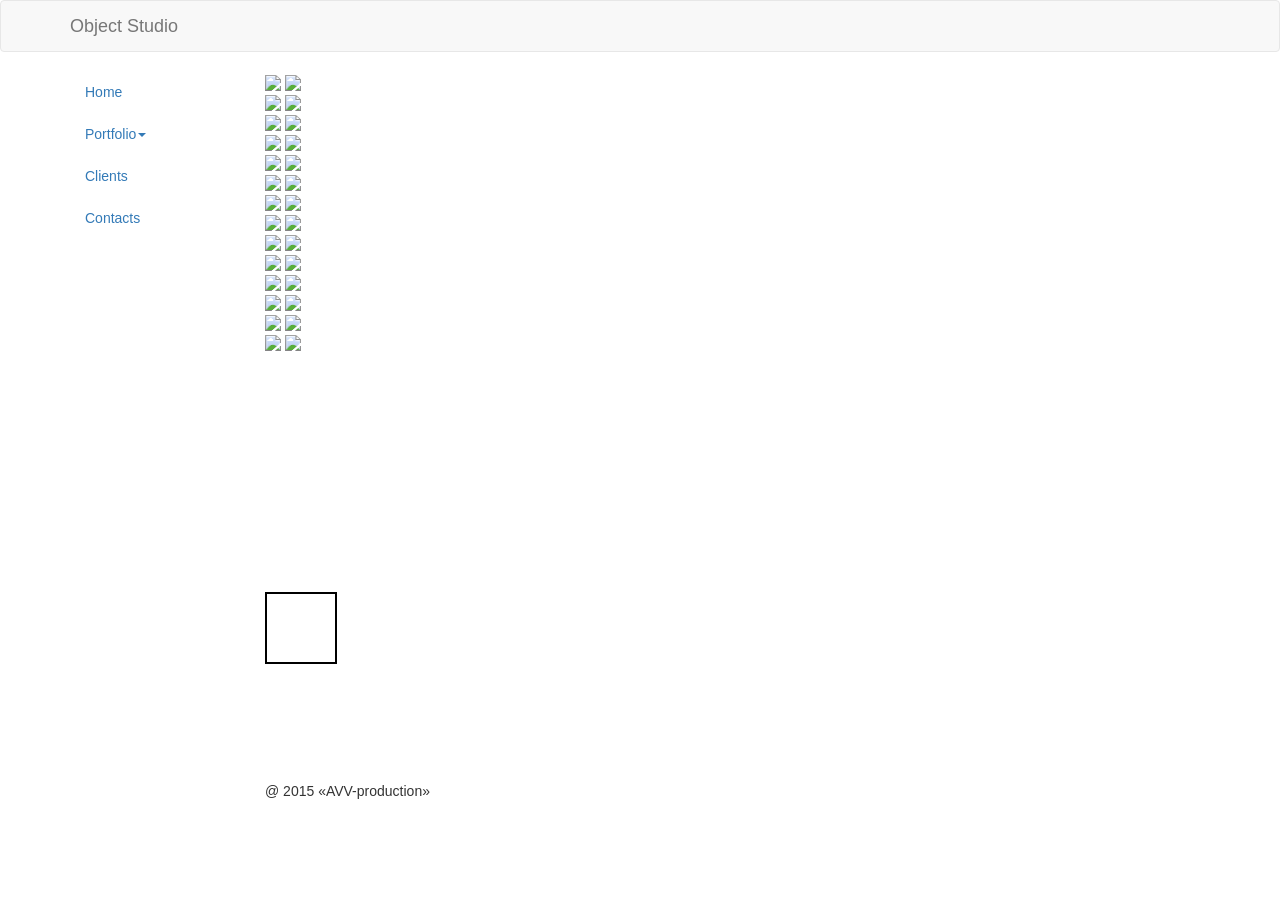
==== accessories.html @ 01c2abd2 "new site design" ====
<!DOCTYPE html>
<html lang="en">
<head>
  <title>Object Studio</title>
  <meta charset="utf-8">
  <meta name="viewport" content="width=device-width, initial-scale=1">
  <link rel="stylesheet" href="https://maxcdn.bootstrapcdn.com/bootstrap/3.3.5/css/bootstrap.min.css">
  <script src="https://ajax.googleapis.com/ajax/libs/jquery/1.11.3/jquery.min.js"></script>
  <script src="https://maxcdn.bootstrapcdn.com/bootstrap/3.3.5/js/bootstrap.min.js"></script>
</head>
<body>

<nav class="navbar navbar-default">
  <div class="container">
    <div class="navbar-header">
      <button type="button" class="navbar-toggle" data-toggle="collapse" data-target="#myNavbar">
        <span class="icon-bar"></span>
        <span class="icon-bar"></span>
        <span class="icon-bar"></span>
      </button>
      <a class="navbar-brand" href="main.html">Object Studio</a>
    </div>
    <div class="collapse" id="myNavbar">
      <ul class="nav navbar-nav navbar-right">
            <li><a href="main.html">Home</a></li>
            <li class="dropdown">
              <a class="active dropdown-toggle" data-toggle="dropdown" href="#">Portfolio<span class="caret"></span></a>
              <ul class="dropdown-menu">
                  <li><a href="model.html">Model</a></li>
                  <li><a href="jewelry.html">Jewelry</a></li>
                  <li><a href="shoes.html">Shoes</a></li>
                  <li><a href="mannequin.html">Mannequin</a></li>
                  <li class="active"><a href="accessories.html">Accessories</a></li>
                  <li><a href="still-life.html">Still Life</a></li>
                  <li><a href="food.html">Food</a></li>
              </ul>
            </li>
            <li><a href="clients.html">Clients</a></li>
            <li><a href="contacts.html">Contacts</a></li>
      </ul>
    </div>
  </div>
</nav>
  
<div class="container">
  <div class="row">
  <div class="hidden-xs col-sm-2">
    <ul class="nav nav-pills nav-stacked">
            <li><a href="main.html">Home</a></li>
            <li class="dropdown">
              <a class="active dropdown-toggle" data-toggle="dropdown" href="#">Portfolio<span class="caret"></span></a>
              <ul class="dropdown-menu">
                  <li><a href="model.html">Model</a></li>
                  <li><a href="jewelry.html">Jewelry</a></li>
                  <li><a href="shoes.html">Shoes</a></li>
                  <li><a href="mannequin.html">Mannequin</a></li>
                  <li class="active"><a href="accessories.html">Accessories</a></li>
                  <li><a href="still-life.html">Still Life</a></li>
                  <li><a href="food.html">Food</a></li>
              </ul>
            </li>
            <li><a href="clients.html">Clients</a></li>
            <li><a href="contacts.html">Contacts</a></li>
    </ul>
  </div>
  <div class="col-xs-12 col-sm-10">
    <div class="embed-responsive embed-responsive-4by3">
          <script type="text/javascript" src="https://rawgit.com/jssor/slider/master/js/jssor.slider.min.js"></script>
          <script type="text/javascript" src="gallery_init.js"></script>
          <link href="gallery_style.css" rel="stylesheet">

          <!-- Jssor Slider Begin -->
          <div id="slider1_container" class="slider-container">

              <!-- Loading Screen -->
              <div u="loading" style="position: absolute; top: 0px; left: 0px;">
                  <div style="filter: alpha(opacity=70); opacity:0.7; position: absolute; display: block;
                      background-color: #000000; top: 0px; left: 0px;width: 100%;height:100%;">
                  </div>
                  <div style="position: absolute; display: block; background: url(https://raw.githubusercontent.com/jssor/slider/master/img/loading.gif) no-repeat center center;
                      top: 0px; left: 0px;width: 100%;height:100%;">
                  </div>
              </div>

              <!-- Slides Container -->
              <div u="slides" class="slider-slides">
                <div>
                    <img u="image" src="http://static.wixstatic.com/media/1390a8_a556b1220a1c429185f88443b517aaaa.jpg_srz_432_577_75_22_0.5_1.2_75_jpg_srz"/>
                    <img u="thumb" src="http://static.wixstatic.com/media/1390a8_a556b1220a1c429185f88443b517aaaa.jpg_srz_50_50_75_22_0.5_1.2_75_jpg_srz"/>
                </div>
                <div>
                    <img u="image" src="http://static.wixstatic.com/media/1390a8_b841faf90c074d0cb1ff5baf0ec24183.jpg_srz_445_577_75_22_0.5_1.2_75_jpg_srz"/>
                    <img u="thumb" src="http://static.wixstatic.com/media/1390a8_b841faf90c074d0cb1ff5baf0ec24183.jpg_srz_50_50_75_22_0.5_1.2_75_jpg_srz"/>
                </div>
                <div>
                    <img u="image" src="http://static.wixstatic.com/media/1390a8_184d1015317c4669b807c66c8c43829c.jpg_srz_445_577_75_22_0.5_1.2_75_jpg_srz"/>
                    <img u="thumb" src="http://static.wixstatic.com/media/1390a8_184d1015317c4669b807c66c8c43829c.jpg_srz_50_50_75_22_0.5_1.2_75_jpg_srz"/>
                </div>
                <div>
                    <img u="image" src="http://static.wixstatic.com/media/1390a8_02e5f37964034e09a9f19cb3de46d224.jpg_srz_445_577_75_22_0.5_1.2_75_jpg_srz"/>
                    <img u="thumb" src="http://static.wixstatic.com/media/1390a8_02e5f37964034e09a9f19cb3de46d224.jpg_srz_50_50_75_22_0.5_1.2_75_jpg_srz"/>
                </div>
                <div>
                    <img u="image" src="http://static.wixstatic.com/media/1390a8_1890e7edc08d437a8df1ab2d720cca0d.jpg_srz_445_577_75_22_0.5_1.2_75_jpg_srz"/>
                    <img u="thumb" src="http://static.wixstatic.com/media/1390a8_1890e7edc08d437a8df1ab2d720cca0d.jpg_srz_50_50_75_22_0.5_1.2_75_jpg_srz"/>
                </div>
                <div>
                    <img u="image" src="http://static.wixstatic.com/media/1390a8_d29c3a67c9474f74a9256dcf90d7740e.jpg_srz_577_577_75_22_0.5_1.2_75_jpg_srz"/>
                    <img u="thumb" src="http://static.wixstatic.com/media/1390a8_d29c3a67c9474f74a9256dcf90d7740e.jpg_srz_50_50_75_22_0.5_1.2_75_jpg_srz"/>
                </div>
                <div>
                    <img u="image" src="http://static.wixstatic.com/media/1390a8_96f83d19e4ca402ea72577cacc54c776.jpg_srz_384_577_75_22_0.5_1.2_75_jpg_srz"/>
                    <img u="thumb" src="http://static.wixstatic.com/media/1390a8_96f83d19e4ca402ea72577cacc54c776.jpg_srz_50_50_75_22_0.5_1.2_75_jpg_srz"/>
                </div>
                <div>
                    <img u="image" src="http://static.wixstatic.com/media/1390a8_45a513ed26404b8fb2c548c01d004621.jpg_srz_821_547_75_22_0.5_1.2_75_jpg_srz"/>
                    <img u="thumb" src="http://static.wixstatic.com/media/1390a8_45a513ed26404b8fb2c548c01d004621.jpg_srz_50_50_75_22_0.5_1.2_75_jpg_srz"/>
                </div>
                <div>
                    <img u="image" src="http://static.wixstatic.com/media/1390a8_505c1ee220a7441189bf4429e3d7d5a1.jpg_srz_384_577_75_22_0.5_1.2_75_jpg_srz"/>
                    <img u="thumb" src="http://static.wixstatic.com/media/1390a8_505c1ee220a7441189bf4429e3d7d5a1.jpg_srz_50_50_75_22_0.5_1.2_75_jpg_srz"/>
                </div>
                <div>
                    <img u="image" src="http://static.wixstatic.com/media/1390a8_fd82ed5e5e5e4227b9b42d6490dc77d0.jpg_srz_821_547_75_22_0.5_1.2_75_jpg_srz"/>
                    <img u="thumb" src="http://static.wixstatic.com/media/1390a8_fd82ed5e5e5e4227b9b42d6490dc77d0.jpg_srz_50_50_75_22_0.5_1.2_75_jpg_srz"/>
                </div>
                <div>
                    <img u="image" src="http://static.wixstatic.com/media/1390a8_1fd70dd826c8428abd75f953a8430427.jpg_srz_384_577_75_22_0.5_1.2_75_jpg_srz"/>
                    <img u="thumb" src="http://static.wixstatic.com/media/1390a8_1fd70dd826c8428abd75f953a8430427.jpg_srz_50_50_75_22_0.5_1.2_75_jpg_srz"/>
                </div>
                <div>
                    <img u="image" src="http://static.wixstatic.com/media/1390a8_4794380577c147849e2999ae1cb4f26f.jpg_srz_384_577_75_22_0.5_1.2_75_jpg_srz"/>
                    <img u="thumb" src="http://static.wixstatic.com/media/1390a8_4794380577c147849e2999ae1cb4f26f.jpg_srz_50_50_75_22_0.5_1.2_75_jpg_srz"/>
                </div>
                <div>
                    <img u="image" src="http://static.wixstatic.com/media/1390a8_cbeeb93b78544071aa1e8128ec9e2c6e.jpg_srz_384_577_75_22_0.5_1.2_75_jpg_srz"/>
                    <img u="thumb" src="http://static.wixstatic.com/media/1390a8_cbeeb93b78544071aa1e8128ec9e2c6e.jpg_srz_50_50_75_22_0.5_1.2_75_jpg_srz"/>
                </div>
                <div>
                    <img u="image" src="http://static.wixstatic.com/media/1390a8_046c989da795493c805100db9c0d3fdd.jpg_srz_821_548_75_22_0.5_1.2_75_jpg_srz"/>
                    <img u="thumb" src="http://static.wixstatic.com/media/1390a8_046c989da795493c805100db9c0d3fdd.jpg_srz_50_50_75_22_0.5_1.2_75_jpg_srz"/>
                </div>
              </div>
              
              <!--#region Arrow Navigator Skin Begin -->
              <!-- Arrow Left -->
              <span u="arrowleft" class="jssora05l" style="left: 8px;">
              </span>
              <!-- Arrow Right -->
              <span u="arrowright" class="jssora05r" style="right: 8px">
              </span>
              <!--#endregion Arrow Navigator Skin End -->
              <!--#region Thumbnail Navigator Skin Begin -->
              <!-- thumbnail navigator container -->
              <div u="thumbnavigator" class="jssort01" style="left: 0px; bottom: 0px;">
                  <!-- Thumbnail Item Skin Begin -->
                  <div u="slides" style="cursor: default;">
                      <div u="prototype" class="p">
                          <div class=w><div u="thumbnailtemplate" class="t"></div></div>
                          <div class=c></div>
                      </div>
                  </div>
                  <!-- Thumbnail Item Skin End -->
              </div>
              <!--#endregion Thumbnail Navigator Skin End -->
              <!-- Trigger -->
              <script>
                  jssor_slider1_starter('slider1_container');
              </script>
          </div>

    </div>
  </div>
  </div>
  </div>
</div>

<div class="container">
  <div class="row">
   <div class="col-xs-8 col-sm-offset-2 col-sm-4">
    <p class="font_9"><span class="color_16">@ 2015 «AVV-production»</span></p>
   </div>

   <div class="col-xs-4 col-sm-offset-3 col-sm-3">
     <div style="width:17px;height:17px;margin-bottom:0;margin-right:4px;display:inline-block;">
       <a href="https://vk.com/urasol" target="_blank">
         <div style="width:17px;height:17px;position:absolute;" >
           <img alt="" style="width:17px;height:17px;object-fit:cover;" src="http://static.wixstatic.com/media/a76659a6c8524bd0b7d362fa91160498.png_srz_p_17_17_75_22_0.50_1.20_0.00_png_srz">
         </div>
       </a>
     </div>
     <div style="width:17px;height:17px;margin-bottom:0;margin-right:4px;display:inline-block;">
       <a href="https://www.facebook.com/profile.php?id=1846041705" target="_blank">
         <div style="width:17px;height:17px;position:absolute;" >
           <img alt="" style="width:17px;height:17px;object-fit:cover;" src="http://static.wixstatic.com/media/72a44c1b3b7c450287b9f4dd21be1548.png_srz_p_17_17_75_22_0.50_1.20_0.00_png_srz">
         </div>
       </a>
     </div>
     <div style="width:17px;height:17px;margin-bottom:0;margin-right:4px;display:inline-block;">
       <a href="http://instagram.com/ura.soloviov" target="_blank">
         <div style="width:17px;height:17px;position:absolute;" >
           <img alt="" style="width:17px;height:17px;object-fit:cover;" src="http://static.wixstatic.com/media/15501a32e0b449b48fa639fd8e6935aa.png_srz_p_17_17_75_22_0.50_1.20_0.00_png_srz">
         </div>
       </a>
     </div>
     <div style="width:17px;height:17px;margin-bottom:0;margin-right:4px;display:inline-block;">
       <a href="http://pinterest.com/urasol" target="_blank">
         <div style="width:17px;height:17px;position:absolute;" >
           <img alt="" style="width:17px;height:17px;object-fit:cover;" src="http://static.wixstatic.com/media/51595f20831643d4b785234fa63218d1.png_srz_p_17_17_75_22_0.50_1.20_0.00_png_srz">
         </div>
       </a>
     </div>
   </div>
  </div>
</div>

</body>
</html>
---- gallery_style.css ----
.slider-container {
  position: relative;
  top: 0px;
  left: 0px;
  width: 800px;
  height: 600px;
  background: #FFFFFF;
  overflow: hidden;
}

.slider-slides {
  cursor: move;
  position: absolute;
  left: 0px;
  top: 0px;
  width: 800px;
  height: 520px;
  overflow: hidden;
}

.jssora05l, .jssora05r {
  top: 250px;
}

/* jssor slider arrow navigator skin 05 css */
/*
   .jssora05l                  (normal)
   .jssora05r                  (normal)
   .jssora05l:hover            (normal mouseover)
   .jssora05r:hover            (normal mouseover)
   .jssora05l.jssora05ldn      (mousedown)
   .jssora05r.jssora05rdn      (mousedown)
*/
.jssora05l, .jssora05r {
    display: block;
    position: absolute;
    /* size of arrow element */
    width: 40px;
    height: 40px;
    cursor: pointer;
    background: url(https://raw.githubusercontent.com/jssor/slider/master/img/a12.png) no-repeat;
    overflow: hidden;
}
.jssora05l { background-position: -10px -40px; }
.jssora05r { background-position: -70px -40px; }
.jssora05l:hover { background-position: -130px -40px; }
.jssora05r:hover { background-position: -190px -40px; }
.jssora05l.jssora05ldn { background-position: -250px -40px; }
.jssora05r.jssora05rdn { background-position: -310px -40px; }

/* jssor slider thumbnail navigator skin 01 css */
/*
.jssort01 .p            (normal)
.jssort01 .p:hover      (normal mouseover)
.jssort01 .p.pav        (active)
.jssort01 .p.pdn        (mousedown)
*/

.jssort01 {
    position: absolute;
    /* size of thumbnail navigator container */
    width: 800px;
    height: 80px;
}

.jssort01 .p {
    position: absolute;
    top: 0;
    left: 0;
    width: 72px;
    height: 72px;
}

.jssort01 .t {
    position: absolute;
    top: 0;
    left: 0;
    width: 100%;
    height: 100%;
    border: none;
}

.jssort01 .w {
    position: absolute;
    top: 0px;
    left: 0px;
    width: 100%;
    height: 100%;
}

.jssort01 .c {
    position: absolute;
    top: 0px;
    left: 0px;
    width: 68px;
    height: 68px;
    border: #000 2px solid;
    box-sizing: content-box;
    background: url(https://raw.githubusercontent.com/jssor/slider/master/img/t01.png) -800px -800px no-repeat;
    _background: none;
}

.jssort01 .pav .c {
    top: 2px;
    _top: 0px;
    left: 2px;
    _left: 0px;
    width: 68px;
    height: 68px;
    border: #000 0px solid;
    _border: #fff 2px solid;
    background-position: 50% 50%;
}

.jssort01 .p:hover .c {
    top: 0px;
    left: 0px;
    width: 70px;
    height: 70px;
    border: #fff 1px solid;
    background-position: 50% 50%;
}

.jssort01 .p.pdn .c {
    background-position: 50% 50%;
    width: 68px;
    height: 68px;
    border: #000 2px solid;
}

* html .jssort01 .c, * html .jssort01 .pdn .c, * html .jssort01 .pav .c {
    /* ie quirks mode adjust */
    width /**/: 72px;
    height /**/: 72px;
}
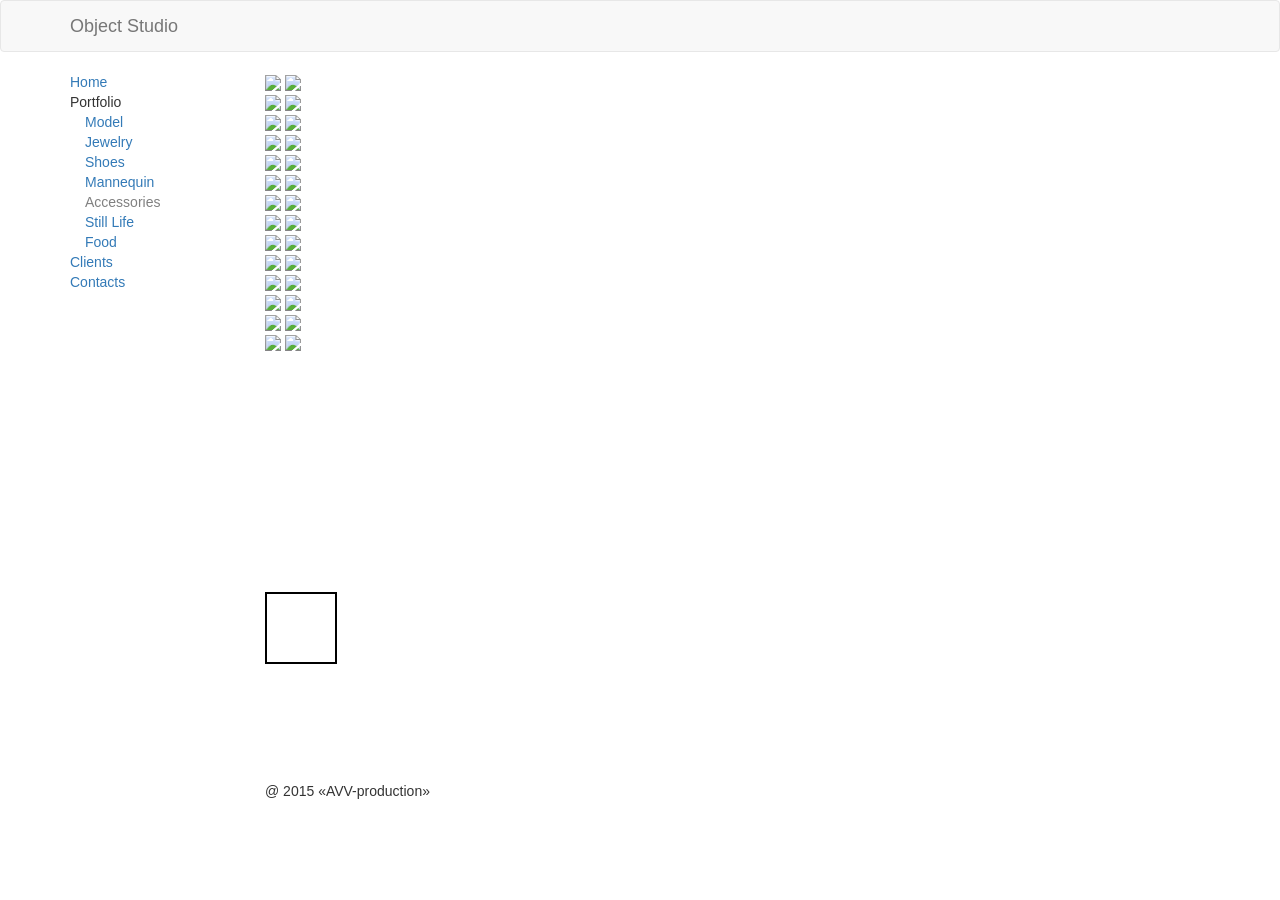
==== commit 3234e11d: "modified" ====
--- a/accessories.html
+++ b/accessories.html
@@ -41,15 +41,32 @@
     </div>
   </div>
 </nav>
-  
+
+<style>
+ul.menu,ul.submenu {
+  list-style: outside none none;
+}
+ul.menu {
+  padding-left: 0px;
+}
+ul.submenu {
+  padding-left: 15px;
+}
+.menu > li.active > a,
+.submenu > li.active > a {
+  text-decoration: none;
+  color: grey;
+}
+</style>
+
 <div class="container">
   <div class="row">
   <div class="hidden-xs col-sm-2">
-    <ul class="nav nav-pills nav-stacked">
+    <ul class="menu">
             <li><a href="main.html">Home</a></li>
-            <li class="dropdown">
-              <a class="active dropdown-toggle" data-toggle="dropdown" href="#">Portfolio<span class="caret"></span></a>
-              <ul class="dropdown-menu">
+            <li>
+              <span>Portfolio</span>
+              <ul class="submenu">
                   <li><a href="model.html">Model</a></li>
                   <li><a href="jewelry.html">Jewelry</a></li>
                   <li><a href="shoes.html">Shoes</a></li>
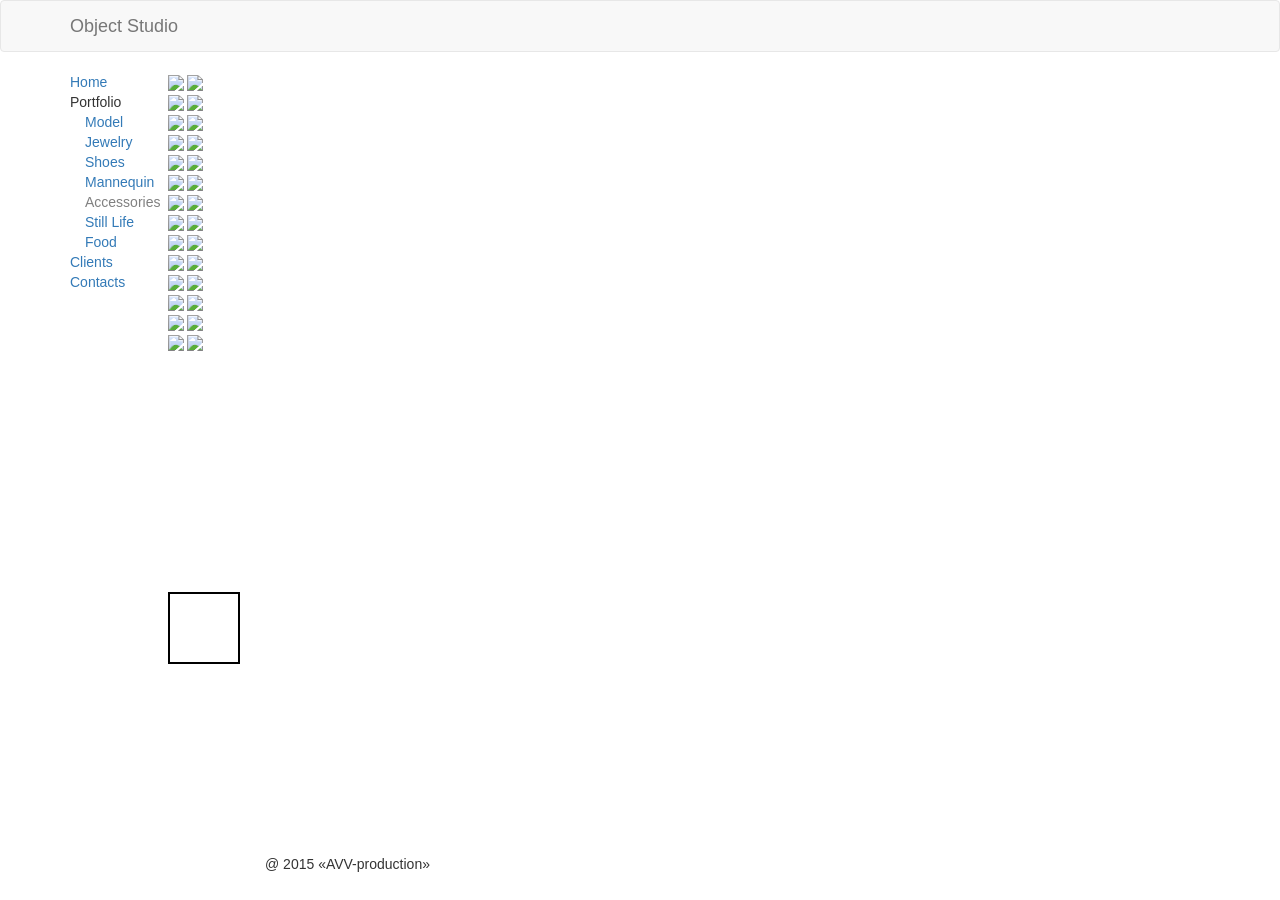
==== commit a0dee958: "col-md-11 for gallaries" ====
--- a/accessories.html
+++ b/accessories.html
@@ -61,7 +61,7 @@
 
 <div class="container">
   <div class="row">
-  <div class="hidden-xs col-sm-2">
+  <div class="hidden-xs col-sm-2 col-md-1">
     <ul class="menu">
             <li><a href="main.html">Home</a></li>
             <li>
@@ -80,7 +80,7 @@
             <li><a href="contacts.html">Contacts</a></li>
     </ul>
   </div>
-  <div class="col-xs-12 col-sm-10">
+  <div class="col-xs-12 col-sm-10 col-md-11">
     <div class="embed-responsive embed-responsive-4by3">
           <script type="text/javascript" src="https://rawgit.com/jssor/slider/master/js/jssor.slider.min.js"></script>
           <script type="text/javascript" src="gallery_init.js"></script>
@@ -200,7 +200,7 @@
 
    <div class="col-xs-4 col-sm-offset-3 col-sm-3">
      <div style="width:17px;height:17px;margin-bottom:0;margin-right:4px;display:inline-block;">
-       <a href="https://vk.com/urasol" target="_blank">
+       <a href="https://vk.com/urasoloviov" target="_blank">
          <div style="width:17px;height:17px;position:absolute;" >
            <img alt="" style="width:17px;height:17px;object-fit:cover;" src="http://static.wixstatic.com/media/a76659a6c8524bd0b7d362fa91160498.png_srz_p_17_17_75_22_0.50_1.20_0.00_png_srz">
          </div>
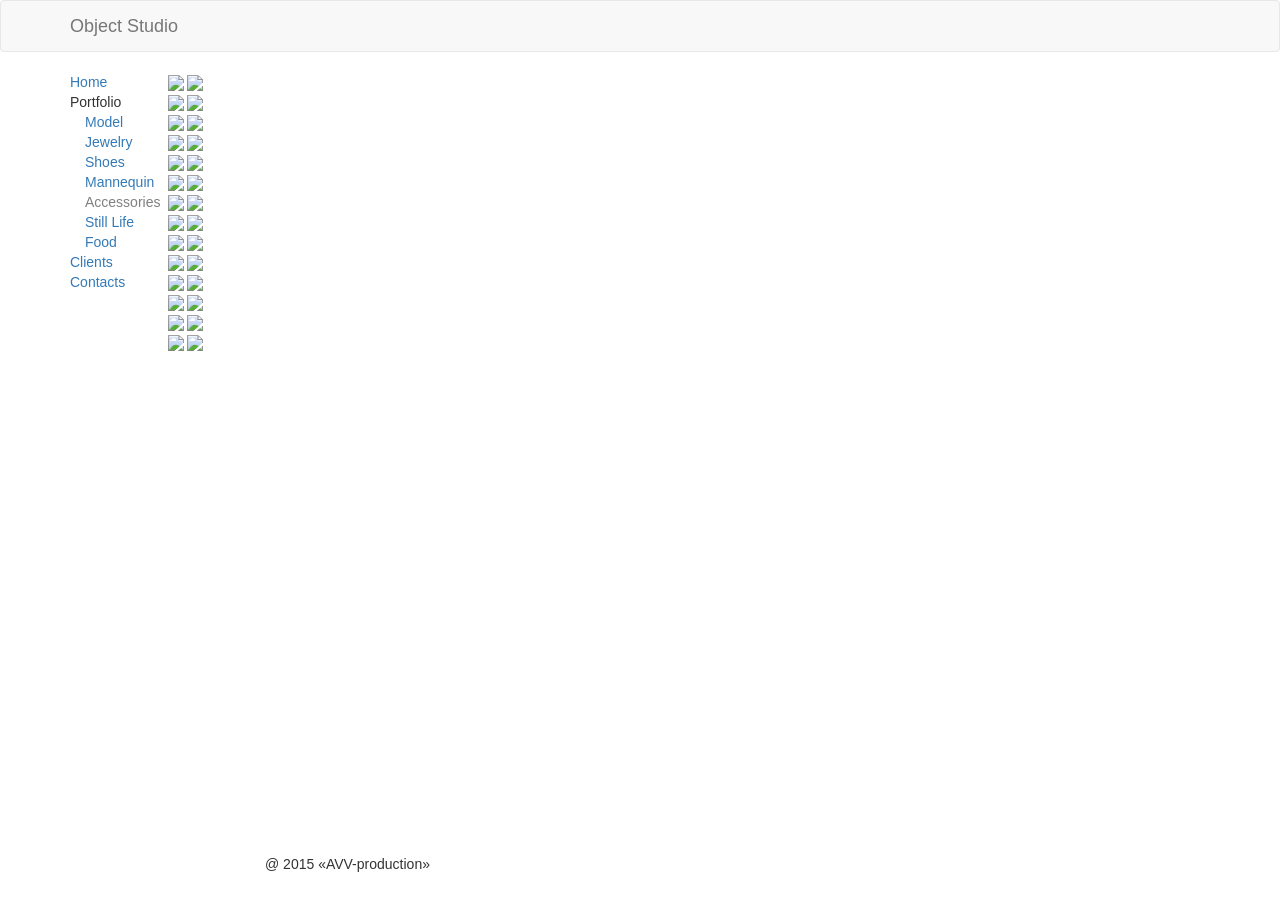
==== commit fb369275: "preview size increased" ====
--- a/accessories.html
+++ b/accessories.html
@@ -103,59 +103,59 @@
               <div u="slides" class="slider-slides">
                 <div>
                     <img u="image" src="http://static.wixstatic.com/media/1390a8_a556b1220a1c429185f88443b517aaaa.jpg_srz_432_577_75_22_0.5_1.2_75_jpg_srz"/>
-                    <img u="thumb" src="http://static.wixstatic.com/media/1390a8_a556b1220a1c429185f88443b517aaaa.jpg_srz_50_50_75_22_0.5_1.2_75_jpg_srz"/>
+                    <img u="thumb" src="http://static.wixstatic.com/media/1390a8_a556b1220a1c429185f88443b517aaaa.jpg_srz_96_96_75_22_0.5_1.2_75_jpg_srz"/>
                 </div>
                 <div>
                     <img u="image" src="http://static.wixstatic.com/media/1390a8_b841faf90c074d0cb1ff5baf0ec24183.jpg_srz_445_577_75_22_0.5_1.2_75_jpg_srz"/>
-                    <img u="thumb" src="http://static.wixstatic.com/media/1390a8_b841faf90c074d0cb1ff5baf0ec24183.jpg_srz_50_50_75_22_0.5_1.2_75_jpg_srz"/>
+                    <img u="thumb" src="http://static.wixstatic.com/media/1390a8_b841faf90c074d0cb1ff5baf0ec24183.jpg_srz_96_96_75_22_0.5_1.2_75_jpg_srz"/>
                 </div>
                 <div>
                     <img u="image" src="http://static.wixstatic.com/media/1390a8_184d1015317c4669b807c66c8c43829c.jpg_srz_445_577_75_22_0.5_1.2_75_jpg_srz"/>
-                    <img u="thumb" src="http://static.wixstatic.com/media/1390a8_184d1015317c4669b807c66c8c43829c.jpg_srz_50_50_75_22_0.5_1.2_75_jpg_srz"/>
+                    <img u="thumb" src="http://static.wixstatic.com/media/1390a8_184d1015317c4669b807c66c8c43829c.jpg_srz_96_96_75_22_0.5_1.2_75_jpg_srz"/>
                 </div>
                 <div>
                     <img u="image" src="http://static.wixstatic.com/media/1390a8_02e5f37964034e09a9f19cb3de46d224.jpg_srz_445_577_75_22_0.5_1.2_75_jpg_srz"/>
-                    <img u="thumb" src="http://static.wixstatic.com/media/1390a8_02e5f37964034e09a9f19cb3de46d224.jpg_srz_50_50_75_22_0.5_1.2_75_jpg_srz"/>
+                    <img u="thumb" src="http://static.wixstatic.com/media/1390a8_02e5f37964034e09a9f19cb3de46d224.jpg_srz_96_96_75_22_0.5_1.2_75_jpg_srz"/>
                 </div>
                 <div>
                     <img u="image" src="http://static.wixstatic.com/media/1390a8_1890e7edc08d437a8df1ab2d720cca0d.jpg_srz_445_577_75_22_0.5_1.2_75_jpg_srz"/>
-                    <img u="thumb" src="http://static.wixstatic.com/media/1390a8_1890e7edc08d437a8df1ab2d720cca0d.jpg_srz_50_50_75_22_0.5_1.2_75_jpg_srz"/>
+                    <img u="thumb" src="http://static.wixstatic.com/media/1390a8_1890e7edc08d437a8df1ab2d720cca0d.jpg_srz_96_96_75_22_0.5_1.2_75_jpg_srz"/>
                 </div>
                 <div>
                     <img u="image" src="http://static.wixstatic.com/media/1390a8_d29c3a67c9474f74a9256dcf90d7740e.jpg_srz_577_577_75_22_0.5_1.2_75_jpg_srz"/>
-                    <img u="thumb" src="http://static.wixstatic.com/media/1390a8_d29c3a67c9474f74a9256dcf90d7740e.jpg_srz_50_50_75_22_0.5_1.2_75_jpg_srz"/>
+                    <img u="thumb" src="http://static.wixstatic.com/media/1390a8_d29c3a67c9474f74a9256dcf90d7740e.jpg_srz_96_96_75_22_0.5_1.2_75_jpg_srz"/>
                 </div>
                 <div>
                     <img u="image" src="http://static.wixstatic.com/media/1390a8_96f83d19e4ca402ea72577cacc54c776.jpg_srz_384_577_75_22_0.5_1.2_75_jpg_srz"/>
-                    <img u="thumb" src="http://static.wixstatic.com/media/1390a8_96f83d19e4ca402ea72577cacc54c776.jpg_srz_50_50_75_22_0.5_1.2_75_jpg_srz"/>
+                    <img u="thumb" src="http://static.wixstatic.com/media/1390a8_96f83d19e4ca402ea72577cacc54c776.jpg_srz_96_96_75_22_0.5_1.2_75_jpg_srz"/>
                 </div>
                 <div>
                     <img u="image" src="http://static.wixstatic.com/media/1390a8_45a513ed26404b8fb2c548c01d004621.jpg_srz_821_547_75_22_0.5_1.2_75_jpg_srz"/>
-                    <img u="thumb" src="http://static.wixstatic.com/media/1390a8_45a513ed26404b8fb2c548c01d004621.jpg_srz_50_50_75_22_0.5_1.2_75_jpg_srz"/>
+                    <img u="thumb" src="http://static.wixstatic.com/media/1390a8_45a513ed26404b8fb2c548c01d004621.jpg_srz_96_96_75_22_0.5_1.2_75_jpg_srz"/>
                 </div>
                 <div>
                     <img u="image" src="http://static.wixstatic.com/media/1390a8_505c1ee220a7441189bf4429e3d7d5a1.jpg_srz_384_577_75_22_0.5_1.2_75_jpg_srz"/>
-                    <img u="thumb" src="http://static.wixstatic.com/media/1390a8_505c1ee220a7441189bf4429e3d7d5a1.jpg_srz_50_50_75_22_0.5_1.2_75_jpg_srz"/>
+                    <img u="thumb" src="http://static.wixstatic.com/media/1390a8_505c1ee220a7441189bf4429e3d7d5a1.jpg_srz_96_96_75_22_0.5_1.2_75_jpg_srz"/>
                 </div>
                 <div>
                     <img u="image" src="http://static.wixstatic.com/media/1390a8_fd82ed5e5e5e4227b9b42d6490dc77d0.jpg_srz_821_547_75_22_0.5_1.2_75_jpg_srz"/>
-                    <img u="thumb" src="http://static.wixstatic.com/media/1390a8_fd82ed5e5e5e4227b9b42d6490dc77d0.jpg_srz_50_50_75_22_0.5_1.2_75_jpg_srz"/>
+                    <img u="thumb" src="http://static.wixstatic.com/media/1390a8_fd82ed5e5e5e4227b9b42d6490dc77d0.jpg_srz_96_96_75_22_0.5_1.2_75_jpg_srz"/>
                 </div>
                 <div>
                     <img u="image" src="http://static.wixstatic.com/media/1390a8_1fd70dd826c8428abd75f953a8430427.jpg_srz_384_577_75_22_0.5_1.2_75_jpg_srz"/>
-                    <img u="thumb" src="http://static.wixstatic.com/media/1390a8_1fd70dd826c8428abd75f953a8430427.jpg_srz_50_50_75_22_0.5_1.2_75_jpg_srz"/>
+                    <img u="thumb" src="http://static.wixstatic.com/media/1390a8_1fd70dd826c8428abd75f953a8430427.jpg_srz_96_96_75_22_0.5_1.2_75_jpg_srz"/>
                 </div>
                 <div>
                     <img u="image" src="http://static.wixstatic.com/media/1390a8_4794380577c147849e2999ae1cb4f26f.jpg_srz_384_577_75_22_0.5_1.2_75_jpg_srz"/>
-                    <img u="thumb" src="http://static.wixstatic.com/media/1390a8_4794380577c147849e2999ae1cb4f26f.jpg_srz_50_50_75_22_0.5_1.2_75_jpg_srz"/>
+                    <img u="thumb" src="http://static.wixstatic.com/media/1390a8_4794380577c147849e2999ae1cb4f26f.jpg_srz_96_96_75_22_0.5_1.2_75_jpg_srz"/>
                 </div>
                 <div>
                     <img u="image" src="http://static.wixstatic.com/media/1390a8_cbeeb93b78544071aa1e8128ec9e2c6e.jpg_srz_384_577_75_22_0.5_1.2_75_jpg_srz"/>
-                    <img u="thumb" src="http://static.wixstatic.com/media/1390a8_cbeeb93b78544071aa1e8128ec9e2c6e.jpg_srz_50_50_75_22_0.5_1.2_75_jpg_srz"/>
+                    <img u="thumb" src="http://static.wixstatic.com/media/1390a8_cbeeb93b78544071aa1e8128ec9e2c6e.jpg_srz_96_96_75_22_0.5_1.2_75_jpg_srz"/>
                 </div>
                 <div>
                     <img u="image" src="http://static.wixstatic.com/media/1390a8_046c989da795493c805100db9c0d3fdd.jpg_srz_821_548_75_22_0.5_1.2_75_jpg_srz"/>
-                    <img u="thumb" src="http://static.wixstatic.com/media/1390a8_046c989da795493c805100db9c0d3fdd.jpg_srz_50_50_75_22_0.5_1.2_75_jpg_srz"/>
+                    <img u="thumb" src="http://static.wixstatic.com/media/1390a8_046c989da795493c805100db9c0d3fdd.jpg_srz_96_96_75_22_0.5_1.2_75_jpg_srz"/>
                 </div>
               </div>
               
@@ -207,26 +207,12 @@
        </a>
      </div>
      <div style="width:17px;height:17px;margin-bottom:0;margin-right:4px;display:inline-block;">
-       <a href="https://www.facebook.com/profile.php?id=1846041705" target="_blank">
-         <div style="width:17px;height:17px;position:absolute;" >
-           <img alt="" style="width:17px;height:17px;object-fit:cover;" src="http://static.wixstatic.com/media/72a44c1b3b7c450287b9f4dd21be1548.png_srz_p_17_17_75_22_0.50_1.20_0.00_png_srz">
-         </div>
-       </a>
-     </div>
-     <div style="width:17px;height:17px;margin-bottom:0;margin-right:4px;display:inline-block;">
-       <a href="http://instagram.com/ura.soloviov" target="_blank">
+       <a href="http://instagram.com/Urasol" target="_blank">
          <div style="width:17px;height:17px;position:absolute;" >
            <img alt="" style="width:17px;height:17px;object-fit:cover;" src="http://static.wixstatic.com/media/15501a32e0b449b48fa639fd8e6935aa.png_srz_p_17_17_75_22_0.50_1.20_0.00_png_srz">
          </div>
        </a>
      </div>
-     <div style="width:17px;height:17px;margin-bottom:0;margin-right:4px;display:inline-block;">
-       <a href="http://pinterest.com/urasol" target="_blank">
-         <div style="width:17px;height:17px;position:absolute;" >
-           <img alt="" style="width:17px;height:17px;object-fit:cover;" src="http://static.wixstatic.com/media/51595f20831643d4b785234fa63218d1.png_srz_p_17_17_75_22_0.50_1.20_0.00_png_srz">
-         </div>
-       </a>
-     </div>
    </div>
   </div>
 </div>
--- a/gallery_style.css
+++ b/gallery_style.css
@@ -94,7 +94,7 @@
     left: 0px;
     width: 68px;
     height: 68px;
-    border: #000 2px solid;
+    border: #ffffff 2px solid;
     box-sizing: content-box;
     background: url(https://raw.githubusercontent.com/jssor/slider/master/img/t01.png) -800px -800px no-repeat;
     _background: none;
@@ -125,7 +125,7 @@
     background-position: 50% 50%;
     width: 68px;
     height: 68px;
-    border: #000 2px solid;
+    border: #ffffff 2px solid;
 }
 
 * html .jssort01 .c, * html .jssort01 .pdn .c, * html .jssort01 .pav .c {
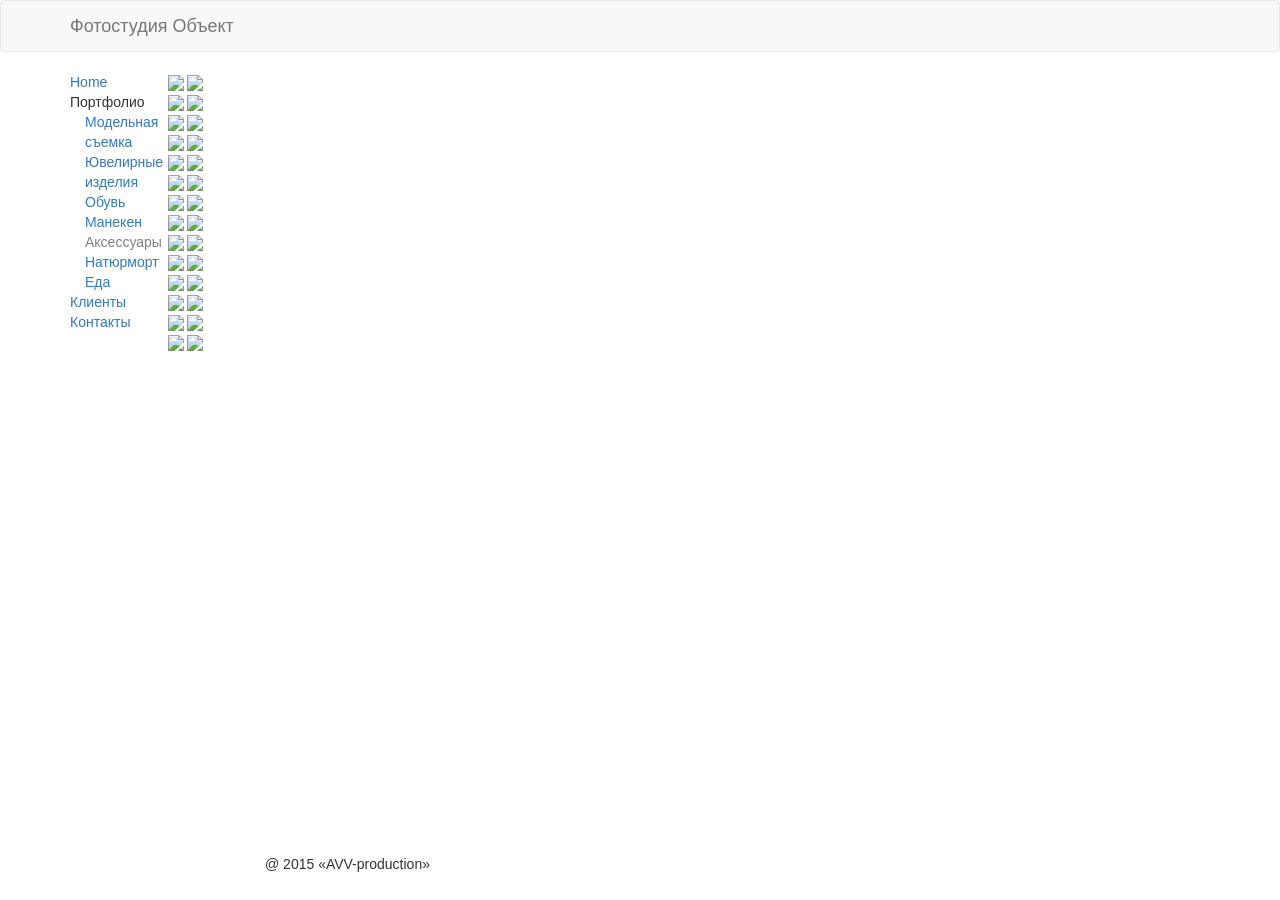
==== commit f1d8f11a: "layout fixed for md translated to russian" ====
--- a/accessories.html
+++ b/accessories.html
@@ -1,7 +1,7 @@
 <!DOCTYPE html>
 <html lang="en">
 <head>
-  <title>Object Studio</title>
+  <title>Фотостудия Объект</title>
   <meta charset="utf-8">
   <meta name="viewport" content="width=device-width, initial-scale=1">
   <link rel="stylesheet" href="https://maxcdn.bootstrapcdn.com/bootstrap/3.3.5/css/bootstrap.min.css">
@@ -18,177 +18,178 @@
         <span class="icon-bar"></span>
         <span class="icon-bar"></span>
       </button>
-      <a class="navbar-brand" href="main.html">Object Studio</a>
+      <a class="navbar-brand" href="main.html">Фотостудия Объект</a>
     </div>
     <div class="collapse" id="myNavbar">
       <ul class="nav navbar-nav navbar-right">
             <li><a href="main.html">Home</a></li>
             <li class="dropdown">
-              <a class="active dropdown-toggle" data-toggle="dropdown" href="#">Portfolio<span class="caret"></span></a>
+              <a class="active dropdown-toggle" data-toggle="dropdown" href="#">Портфолио<span class="caret"></span></a>
               <ul class="dropdown-menu">
-                  <li><a href="model.html">Model</a></li>
-                  <li><a href="jewelry.html">Jewelry</a></li>
-                  <li><a href="shoes.html">Shoes</a></li>
-                  <li><a href="mannequin.html">Mannequin</a></li>
-                  <li class="active"><a href="accessories.html">Accessories</a></li>
-                  <li><a href="still-life.html">Still Life</a></li>
-                  <li><a href="food.html">Food</a></li>
+                  <li><a href="model.html">Модельная съемка</a></li>
+                  <li><a href="jewelry.html">Ювелирные изделия</a></li>
+                  <li><a href="shoes.html">Обувь</a></li>
+                  <li><a href="mannequin.html">Манекен</a></li>
+                  <li class="active"><a href="accessories.html">Аксессуары</a></li>
+                  <li><a href="still-life.html">Натюрморт</a></li>
+                  <li><a href="food.html">Еда</a></li>
               </ul>
             </li>
-            <li><a href="clients.html">Clients</a></li>
-            <li><a href="contacts.html">Contacts</a></li>
+            <li><a href="clients.html">Клиенты</a></li>
+            <li><a href="contacts.html">Контакты</a></li>
       </ul>
     </div>
   </div>
 </nav>
 
-<style>
-ul.menu,ul.submenu {
-  list-style: outside none none;
-}
-ul.menu {
-  padding-left: 0px;
-}
-ul.submenu {
-  padding-left: 15px;
-}
-.menu > li.active > a,
-.submenu > li.active > a {
-  text-decoration: none;
-  color: grey;
-}
-</style>
-
 <div class="container">
   <div class="row">
-  <div class="hidden-xs col-sm-2 col-md-1">
-    <ul class="menu">
+    <div class="hidden-xs col-sm-2 col-lg-1">
+      <style>
+        ul.menu,ul.submenu {
+          list-style: outside none none;
+        }
+        ul.menu {
+          padding-left: 0px;
+        }
+        ul.submenu {
+          padding-left: 15px;
+        }
+        .menu > li.active > a,
+        .submenu > li.active > a {
+          text-decoration: none;
+          color: grey;
+        }
+      </style>
+
+      <ul class="menu">
             <li><a href="main.html">Home</a></li>
             <li>
-              <span>Portfolio</span>
+              <span>Портфолио</span>
               <ul class="submenu">
-                  <li><a href="model.html">Model</a></li>
-                  <li><a href="jewelry.html">Jewelry</a></li>
-                  <li><a href="shoes.html">Shoes</a></li>
-                  <li><a href="mannequin.html">Mannequin</a></li>
-                  <li class="active"><a href="accessories.html">Accessories</a></li>
-                  <li><a href="still-life.html">Still Life</a></li>
-                  <li><a href="food.html">Food</a></li>
+                  <li><a href="model.html">Модельная съемка</a></li>
+                  <li><a href="jewelry.html">Ювелирные изделия</a></li>
+                  <li><a href="shoes.html">Обувь</a></li>
+                  <li><a href="mannequin.html">Манекен</a></li>
+                  <li class="active"><a href="accessories.html">Аксессуары</a></li>
+                  <li><a href="still-life.html">Натюрморт</a></li>
+                  <li><a href="food.html">Еда</a></li>
               </ul>
             </li>
-            <li><a href="clients.html">Clients</a></li>
-            <li><a href="contacts.html">Contacts</a></li>
-    </ul>
-  </div>
-  <div class="col-xs-12 col-sm-10 col-md-11">
-    <div class="embed-responsive embed-responsive-4by3">
-          <script type="text/javascript" src="https://rawgit.com/jssor/slider/master/js/jssor.slider.min.js"></script>
-          <script type="text/javascript" src="gallery_init.js"></script>
-          <link href="gallery_style.css" rel="stylesheet">
-
-          <!-- Jssor Slider Begin -->
-          <div id="slider1_container" class="slider-container">
-
-              <!-- Loading Screen -->
-              <div u="loading" style="position: absolute; top: 0px; left: 0px;">
-                  <div style="filter: alpha(opacity=70); opacity:0.7; position: absolute; display: block;
-                      background-color: #000000; top: 0px; left: 0px;width: 100%;height:100%;">
-                  </div>
-                  <div style="position: absolute; display: block; background: url(https://raw.githubusercontent.com/jssor/slider/master/img/loading.gif) no-repeat center center;
-                      top: 0px; left: 0px;width: 100%;height:100%;">
-                  </div>
-              </div>
-
-              <!-- Slides Container -->
-              <div u="slides" class="slider-slides">
-                <div>
-                    <img u="image" src="http://static.wixstatic.com/media/1390a8_a556b1220a1c429185f88443b517aaaa.jpg_srz_432_577_75_22_0.5_1.2_75_jpg_srz"/>
-                    <img u="thumb" src="http://static.wixstatic.com/media/1390a8_a556b1220a1c429185f88443b517aaaa.jpg_srz_96_96_75_22_0.5_1.2_75_jpg_srz"/>
-                </div>
-                <div>
-                    <img u="image" src="http://static.wixstatic.com/media/1390a8_b841faf90c074d0cb1ff5baf0ec24183.jpg_srz_445_577_75_22_0.5_1.2_75_jpg_srz"/>
-                    <img u="thumb" src="http://static.wixstatic.com/media/1390a8_b841faf90c074d0cb1ff5baf0ec24183.jpg_srz_96_96_75_22_0.5_1.2_75_jpg_srz"/>
-                </div>
-                <div>
-                    <img u="image" src="http://static.wixstatic.com/media/1390a8_184d1015317c4669b807c66c8c43829c.jpg_srz_445_577_75_22_0.5_1.2_75_jpg_srz"/>
-                    <img u="thumb" src="http://static.wixstatic.com/media/1390a8_184d1015317c4669b807c66c8c43829c.jpg_srz_96_96_75_22_0.5_1.2_75_jpg_srz"/>
-                </div>
-                <div>
-                    <img u="image" src="http://static.wixstatic.com/media/1390a8_02e5f37964034e09a9f19cb3de46d224.jpg_srz_445_577_75_22_0.5_1.2_75_jpg_srz"/>
-                    <img u="thumb" src="http://static.wixstatic.com/media/1390a8_02e5f37964034e09a9f19cb3de46d224.jpg_srz_96_96_75_22_0.5_1.2_75_jpg_srz"/>
-                </div>
-                <div>
-                    <img u="image" src="http://static.wixstatic.com/media/1390a8_1890e7edc08d437a8df1ab2d720cca0d.jpg_srz_445_577_75_22_0.5_1.2_75_jpg_srz"/>
-                    <img u="thumb" src="http://static.wixstatic.com/media/1390a8_1890e7edc08d437a8df1ab2d720cca0d.jpg_srz_96_96_75_22_0.5_1.2_75_jpg_srz"/>
-                </div>
-                <div>
-                    <img u="image" src="http://static.wixstatic.com/media/1390a8_d29c3a67c9474f74a9256dcf90d7740e.jpg_srz_577_577_75_22_0.5_1.2_75_jpg_srz"/>
-                    <img u="thumb" src="http://static.wixstatic.com/media/1390a8_d29c3a67c9474f74a9256dcf90d7740e.jpg_srz_96_96_75_22_0.5_1.2_75_jpg_srz"/>
-                </div>
-                <div>
-                    <img u="image" src="http://static.wixstatic.com/media/1390a8_96f83d19e4ca402ea72577cacc54c776.jpg_srz_384_577_75_22_0.5_1.2_75_jpg_srz"/>
-                    <img u="thumb" src="http://static.wixstatic.com/media/1390a8_96f83d19e4ca402ea72577cacc54c776.jpg_srz_96_96_75_22_0.5_1.2_75_jpg_srz"/>
-                </div>
-                <div>
-                    <img u="image" src="http://static.wixstatic.com/media/1390a8_45a513ed26404b8fb2c548c01d004621.jpg_srz_821_547_75_22_0.5_1.2_75_jpg_srz"/>
-                    <img u="thumb" src="http://static.wixstatic.com/media/1390a8_45a513ed26404b8fb2c548c01d004621.jpg_srz_96_96_75_22_0.5_1.2_75_jpg_srz"/>
-                </div>
-                <div>
-                    <img u="image" src="http://static.wixstatic.com/media/1390a8_505c1ee220a7441189bf4429e3d7d5a1.jpg_srz_384_577_75_22_0.5_1.2_75_jpg_srz"/>
-                    <img u="thumb" src="http://static.wixstatic.com/media/1390a8_505c1ee220a7441189bf4429e3d7d5a1.jpg_srz_96_96_75_22_0.5_1.2_75_jpg_srz"/>
-                </div>
-                <div>
-                    <img u="image" src="http://static.wixstatic.com/media/1390a8_fd82ed5e5e5e4227b9b42d6490dc77d0.jpg_srz_821_547_75_22_0.5_1.2_75_jpg_srz"/>
-                    <img u="thumb" src="http://static.wixstatic.com/media/1390a8_fd82ed5e5e5e4227b9b42d6490dc77d0.jpg_srz_96_96_75_22_0.5_1.2_75_jpg_srz"/>
-                </div>
-                <div>
-                    <img u="image" src="http://static.wixstatic.com/media/1390a8_1fd70dd826c8428abd75f953a8430427.jpg_srz_384_577_75_22_0.5_1.2_75_jpg_srz"/>
-                    <img u="thumb" src="http://static.wixstatic.com/media/1390a8_1fd70dd826c8428abd75f953a8430427.jpg_srz_96_96_75_22_0.5_1.2_75_jpg_srz"/>
-                </div>
-                <div>
-                    <img u="image" src="http://static.wixstatic.com/media/1390a8_4794380577c147849e2999ae1cb4f26f.jpg_srz_384_577_75_22_0.5_1.2_75_jpg_srz"/>
-                    <img u="thumb" src="http://static.wixstatic.com/media/1390a8_4794380577c147849e2999ae1cb4f26f.jpg_srz_96_96_75_22_0.5_1.2_75_jpg_srz"/>
-                </div>
-                <div>
-                    <img u="image" src="http://static.wixstatic.com/media/1390a8_cbeeb93b78544071aa1e8128ec9e2c6e.jpg_srz_384_577_75_22_0.5_1.2_75_jpg_srz"/>
-                    <img u="thumb" src="http://static.wixstatic.com/media/1390a8_cbeeb93b78544071aa1e8128ec9e2c6e.jpg_srz_96_96_75_22_0.5_1.2_75_jpg_srz"/>
-                </div>
-                <div>
-                    <img u="image" src="http://static.wixstatic.com/media/1390a8_046c989da795493c805100db9c0d3fdd.jpg_srz_821_548_75_22_0.5_1.2_75_jpg_srz"/>
-                    <img u="thumb" src="http://static.wixstatic.com/media/1390a8_046c989da795493c805100db9c0d3fdd.jpg_srz_96_96_75_22_0.5_1.2_75_jpg_srz"/>
-                </div>
-              </div>
-              
-              <!--#region Arrow Navigator Skin Begin -->
-              <!-- Arrow Left -->
-              <span u="arrowleft" class="jssora05l" style="left: 8px;">
-              </span>
-              <!-- Arrow Right -->
-              <span u="arrowright" class="jssora05r" style="right: 8px">
-              </span>
-              <!--#endregion Arrow Navigator Skin End -->
-              <!--#region Thumbnail Navigator Skin Begin -->
-              <!-- thumbnail navigator container -->
-              <div u="thumbnavigator" class="jssort01" style="left: 0px; bottom: 0px;">
-                  <!-- Thumbnail Item Skin Begin -->
-                  <div u="slides" style="cursor: default;">
-                      <div u="prototype" class="p">
-                          <div class=w><div u="thumbnailtemplate" class="t"></div></div>
-                          <div class=c></div>
+            <li><a href="clients.html">Клиенты</a></li>
+            <li><a href="contacts.html">Контакты</a></li>
+      </ul>
+
+    </div>
+    
+      <div class="col-xs-12 col-sm-10 col-lg-11">
+        <div class="embed-responsive embed-responsive-4by3">
+              <script type="text/javascript" src="https://rawgit.com/jssor/slider/master/js/jssor.slider.min.js"></script>
+              <script type="text/javascript" src="gallery_init.js"></script>
+              <link href="gallery_style.css" rel="stylesheet">
+
+              <!-- Jssor Slider Begin -->
+              <div id="slider1_container" class="slider-container">
+
+                  <!-- Loading Screen -->
+                  <div u="loading" style="position: absolute; top: 0px; left: 0px;">
+                      <div style="filter: alpha(opacity=70); opacity:0.7; position: absolute; display: block;
+                          background-color: #000000; top: 0px; left: 0px;width: 100%;height:100%;">
+                      </div>
+                      <div style="position: absolute; display: block; background: url(https://raw.githubusercontent.com/jssor/slider/master/img/loading.gif) no-repeat center center;
+                          top: 0px; left: 0px;width: 100%;height:100%;">
                       </div>
                   </div>
-                  <!-- Thumbnail Item Skin End -->
+
+                  <!-- Slides Container -->
+                  <div u="slides" class="slider-slides">
+                    <div>
+                        <img u="image" src="http://static.wixstatic.com/media/1390a8_a556b1220a1c429185f88443b517aaaa.jpg_srz_432_577_75_22_0.5_1.2_75_jpg_srz"/>
+                        <img u="thumb" src="http://static.wixstatic.com/media/1390a8_a556b1220a1c429185f88443b517aaaa.jpg_srz_96_96_75_22_0.5_1.2_75_jpg_srz"/>
+                    </div>
+                    <div>
+                        <img u="image" src="http://static.wixstatic.com/media/1390a8_b841faf90c074d0cb1ff5baf0ec24183.jpg_srz_445_577_75_22_0.5_1.2_75_jpg_srz"/>
+                        <img u="thumb" src="http://static.wixstatic.com/media/1390a8_b841faf90c074d0cb1ff5baf0ec24183.jpg_srz_96_96_75_22_0.5_1.2_75_jpg_srz"/>
+                    </div>
+                    <div>
+                        <img u="image" src="http://static.wixstatic.com/media/1390a8_184d1015317c4669b807c66c8c43829c.jpg_srz_445_577_75_22_0.5_1.2_75_jpg_srz"/>
+                        <img u="thumb" src="http://static.wixstatic.com/media/1390a8_184d1015317c4669b807c66c8c43829c.jpg_srz_96_96_75_22_0.5_1.2_75_jpg_srz"/>
+                    </div>
+                    <div>
+                        <img u="image" src="http://static.wixstatic.com/media/1390a8_02e5f37964034e09a9f19cb3de46d224.jpg_srz_445_577_75_22_0.5_1.2_75_jpg_srz"/>
+                        <img u="thumb" src="http://static.wixstatic.com/media/1390a8_02e5f37964034e09a9f19cb3de46d224.jpg_srz_96_96_75_22_0.5_1.2_75_jpg_srz"/>
+                    </div>
+                    <div>
+                        <img u="image" src="http://static.wixstatic.com/media/1390a8_1890e7edc08d437a8df1ab2d720cca0d.jpg_srz_445_577_75_22_0.5_1.2_75_jpg_srz"/>
+                        <img u="thumb" src="http://static.wixstatic.com/media/1390a8_1890e7edc08d437a8df1ab2d720cca0d.jpg_srz_96_96_75_22_0.5_1.2_75_jpg_srz"/>
+                    </div>
+                    <div>
+                        <img u="image" src="http://static.wixstatic.com/media/1390a8_d29c3a67c9474f74a9256dcf90d7740e.jpg_srz_577_577_75_22_0.5_1.2_75_jpg_srz"/>
+                        <img u="thumb" src="http://static.wixstatic.com/media/1390a8_d29c3a67c9474f74a9256dcf90d7740e.jpg_srz_96_96_75_22_0.5_1.2_75_jpg_srz"/>
+                    </div>
+                    <div>
+                        <img u="image" src="http://static.wixstatic.com/media/1390a8_96f83d19e4ca402ea72577cacc54c776.jpg_srz_384_577_75_22_0.5_1.2_75_jpg_srz"/>
+                        <img u="thumb" src="http://static.wixstatic.com/media/1390a8_96f83d19e4ca402ea72577cacc54c776.jpg_srz_96_96_75_22_0.5_1.2_75_jpg_srz"/>
+                    </div>
+                    <div>
+                        <img u="image" src="http://static.wixstatic.com/media/1390a8_45a513ed26404b8fb2c548c01d004621.jpg_srz_821_547_75_22_0.5_1.2_75_jpg_srz"/>
+                        <img u="thumb" src="http://static.wixstatic.com/media/1390a8_45a513ed26404b8fb2c548c01d004621.jpg_srz_96_96_75_22_0.5_1.2_75_jpg_srz"/>
+                    </div>
+                    <div>
+                        <img u="image" src="http://static.wixstatic.com/media/1390a8_505c1ee220a7441189bf4429e3d7d5a1.jpg_srz_384_577_75_22_0.5_1.2_75_jpg_srz"/>
+                        <img u="thumb" src="http://static.wixstatic.com/media/1390a8_505c1ee220a7441189bf4429e3d7d5a1.jpg_srz_96_96_75_22_0.5_1.2_75_jpg_srz"/>
+                    </div>
+                    <div>
+                        <img u="image" src="http://static.wixstatic.com/media/1390a8_fd82ed5e5e5e4227b9b42d6490dc77d0.jpg_srz_821_547_75_22_0.5_1.2_75_jpg_srz"/>
+                        <img u="thumb" src="http://static.wixstatic.com/media/1390a8_fd82ed5e5e5e4227b9b42d6490dc77d0.jpg_srz_96_96_75_22_0.5_1.2_75_jpg_srz"/>
+                    </div>
+                    <div>
+                        <img u="image" src="http://static.wixstatic.com/media/1390a8_1fd70dd826c8428abd75f953a8430427.jpg_srz_384_577_75_22_0.5_1.2_75_jpg_srz"/>
+                        <img u="thumb" src="http://static.wixstatic.com/media/1390a8_1fd70dd826c8428abd75f953a8430427.jpg_srz_96_96_75_22_0.5_1.2_75_jpg_srz"/>
+                    </div>
+                    <div>
+                        <img u="image" src="http://static.wixstatic.com/media/1390a8_4794380577c147849e2999ae1cb4f26f.jpg_srz_384_577_75_22_0.5_1.2_75_jpg_srz"/>
+                        <img u="thumb" src="http://static.wixstatic.com/media/1390a8_4794380577c147849e2999ae1cb4f26f.jpg_srz_96_96_75_22_0.5_1.2_75_jpg_srz"/>
+                    </div>
+                    <div>
+                        <img u="image" src="http://static.wixstatic.com/media/1390a8_cbeeb93b78544071aa1e8128ec9e2c6e.jpg_srz_384_577_75_22_0.5_1.2_75_jpg_srz"/>
+                        <img u="thumb" src="http://static.wixstatic.com/media/1390a8_cbeeb93b78544071aa1e8128ec9e2c6e.jpg_srz_96_96_75_22_0.5_1.2_75_jpg_srz"/>
+                    </div>
+                    <div>
+                        <img u="image" src="http://static.wixstatic.com/media/1390a8_046c989da795493c805100db9c0d3fdd.jpg_srz_821_548_75_22_0.5_1.2_75_jpg_srz"/>
+                        <img u="thumb" src="http://static.wixstatic.com/media/1390a8_046c989da795493c805100db9c0d3fdd.jpg_srz_96_96_75_22_0.5_1.2_75_jpg_srz"/>
+                    </div>
+                  </div>
+                  
+                  <!--#region Arrow Navigator Skin Begin -->
+                  <!-- Arrow Left -->
+                  <span u="arrowleft" class="jssora05l" style="left: 8px;">
+                  </span>
+                  <!-- Arrow Right -->
+                  <span u="arrowright" class="jssora05r" style="right: 8px">
+                  </span>
+                  <!--#endregion Arrow Navigator Skin End -->
+                  <!--#region Thumbnail Navigator Skin Begin -->
+                  <!-- thumbnail navigator container -->
+                  <div u="thumbnavigator" class="jssort01" style="left: 0px; bottom: 0px;">
+                      <!-- Thumbnail Item Skin Begin -->
+                      <div u="slides" style="cursor: default;">
+                          <div u="prototype" class="p">
+                              <div class=w><div u="thumbnailtemplate" class="t"></div></div>
+                              <div class=c></div>
+                          </div>
+                      </div>
+                      <!-- Thumbnail Item Skin End -->
+                  </div>
+                  <!--#endregion Thumbnail Navigator Skin End -->
+                  <!-- Trigger -->
+                  <script>
+                      jssor_slider1_starter('slider1_container');
+                  </script>
               </div>
-              <!--#endregion Thumbnail Navigator Skin End -->
-              <!-- Trigger -->
-              <script>
-                  jssor_slider1_starter('slider1_container');
-              </script>
-          </div>
-
-    </div>
-  </div>
-  </div>
+
+        </div>
+      </div>
   </div>
 </div>
 
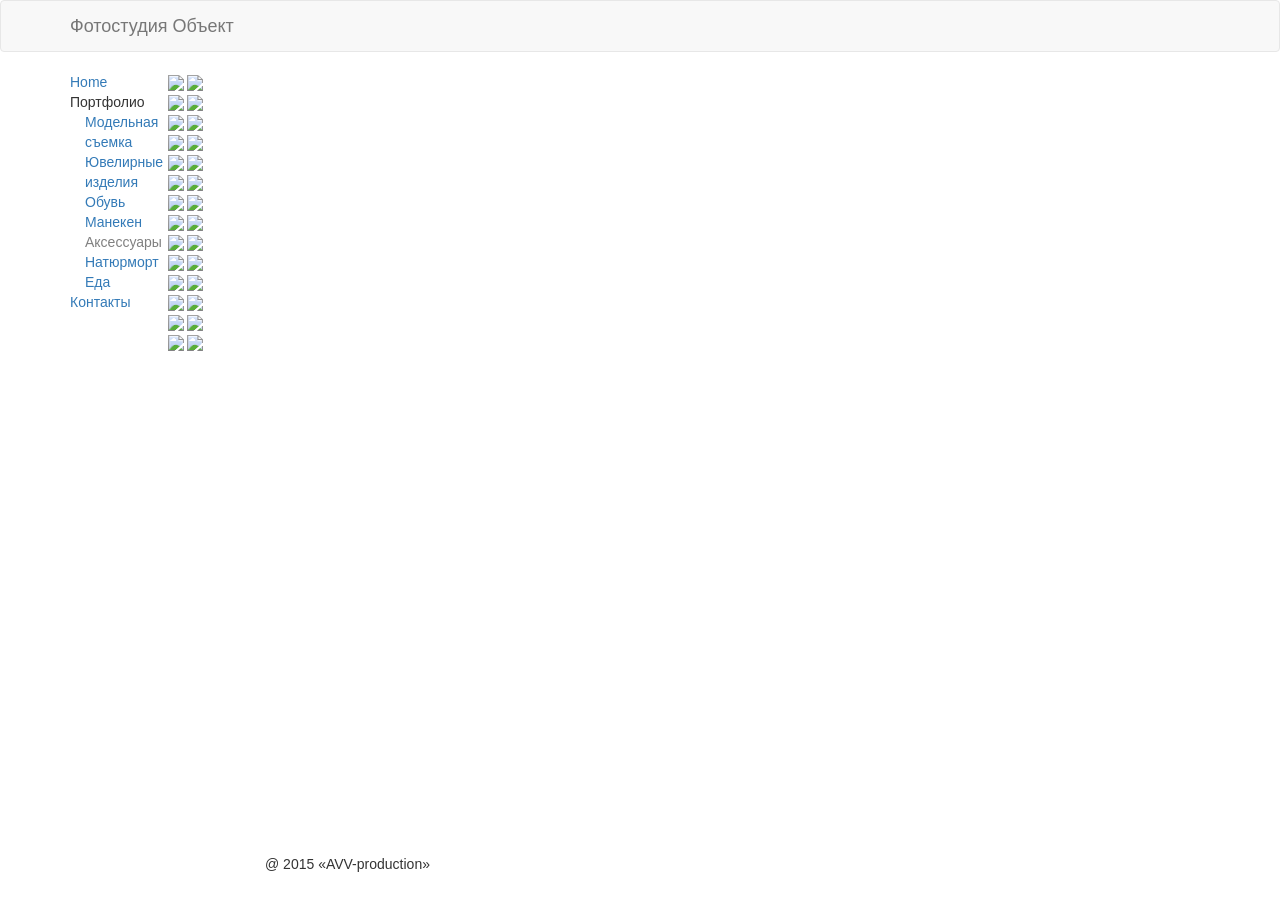
==== commit 8d1e649d: "site regenerated" ====
--- a/accessories.html
+++ b/accessories.html
@@ -35,7 +35,6 @@
                   <li><a href="food.html">Еда</a></li>
               </ul>
             </li>
-            <li><a href="clients.html">Клиенты</a></li>
             <li><a href="contacts.html">Контакты</a></li>
       </ul>
     </div>
@@ -76,7 +75,6 @@
                   <li><a href="food.html">Еда</a></li>
               </ul>
             </li>
-            <li><a href="clients.html">Клиенты</a></li>
             <li><a href="contacts.html">Контакты</a></li>
       </ul>
 
@@ -104,31 +102,31 @@
                   <!-- Slides Container -->
                   <div u="slides" class="slider-slides">
                     <div>
-                        <img u="image" src="http://static.wixstatic.com/media/1390a8_a556b1220a1c429185f88443b517aaaa.jpg_srz_432_577_75_22_0.5_1.2_75_jpg_srz"/>
+                        <img u="image" src="http://static.wixstatic.com/media/1390a8_a556b1220a1c429185f88443b517aaaa.jpg_srz_432_577_95_22_0.5_1.2_75_jpg_srz"/>
                         <img u="thumb" src="http://static.wixstatic.com/media/1390a8_a556b1220a1c429185f88443b517aaaa.jpg_srz_96_96_75_22_0.5_1.2_75_jpg_srz"/>
                     </div>
                     <div>
-                        <img u="image" src="http://static.wixstatic.com/media/1390a8_b841faf90c074d0cb1ff5baf0ec24183.jpg_srz_445_577_75_22_0.5_1.2_75_jpg_srz"/>
+                        <img u="image" src="http://static.wixstatic.com/media/1390a8_b841faf90c074d0cb1ff5baf0ec24183.jpg_srz_445_577_95_22_0.5_1.2_75_jpg_srz"/>
                         <img u="thumb" src="http://static.wixstatic.com/media/1390a8_b841faf90c074d0cb1ff5baf0ec24183.jpg_srz_96_96_75_22_0.5_1.2_75_jpg_srz"/>
                     </div>
                     <div>
-                        <img u="image" src="http://static.wixstatic.com/media/1390a8_184d1015317c4669b807c66c8c43829c.jpg_srz_445_577_75_22_0.5_1.2_75_jpg_srz"/>
+                        <img u="image" src="http://static.wixstatic.com/media/1390a8_184d1015317c4669b807c66c8c43829c.jpg_srz_445_577_95_22_0.5_1.2_75_jpg_srz"/>
                         <img u="thumb" src="http://static.wixstatic.com/media/1390a8_184d1015317c4669b807c66c8c43829c.jpg_srz_96_96_75_22_0.5_1.2_75_jpg_srz"/>
                     </div>
                     <div>
-                        <img u="image" src="http://static.wixstatic.com/media/1390a8_02e5f37964034e09a9f19cb3de46d224.jpg_srz_445_577_75_22_0.5_1.2_75_jpg_srz"/>
+                        <img u="image" src="http://static.wixstatic.com/media/1390a8_02e5f37964034e09a9f19cb3de46d224.jpg_srz_445_577_95_22_0.5_1.2_75_jpg_srz"/>
                         <img u="thumb" src="http://static.wixstatic.com/media/1390a8_02e5f37964034e09a9f19cb3de46d224.jpg_srz_96_96_75_22_0.5_1.2_75_jpg_srz"/>
                     </div>
                     <div>
-                        <img u="image" src="http://static.wixstatic.com/media/1390a8_1890e7edc08d437a8df1ab2d720cca0d.jpg_srz_445_577_75_22_0.5_1.2_75_jpg_srz"/>
+                        <img u="image" src="http://static.wixstatic.com/media/1390a8_1890e7edc08d437a8df1ab2d720cca0d.jpg_srz_445_577_95_22_0.5_1.2_75_jpg_srz"/>
                         <img u="thumb" src="http://static.wixstatic.com/media/1390a8_1890e7edc08d437a8df1ab2d720cca0d.jpg_srz_96_96_75_22_0.5_1.2_75_jpg_srz"/>
                     </div>
                     <div>
-                        <img u="image" src="http://static.wixstatic.com/media/1390a8_d29c3a67c9474f74a9256dcf90d7740e.jpg_srz_577_577_75_22_0.5_1.2_75_jpg_srz"/>
+                        <img u="image" src="http://static.wixstatic.com/media/1390a8_d29c3a67c9474f74a9256dcf90d7740e.jpg_srz_577_577_95_22_0.5_1.2_75_jpg_srz"/>
                         <img u="thumb" src="http://static.wixstatic.com/media/1390a8_d29c3a67c9474f74a9256dcf90d7740e.jpg_srz_96_96_75_22_0.5_1.2_75_jpg_srz"/>
                     </div>
                     <div>
-                        <img u="image" src="http://static.wixstatic.com/media/1390a8_96f83d19e4ca402ea72577cacc54c776.jpg_srz_384_577_75_22_0.5_1.2_75_jpg_srz"/>
+                        <img u="image" src="http://static.wixstatic.com/media/1390a8_96f83d19e4ca402ea72577cacc54c776.jpg_srz_384_577_95_22_0.5_1.2_75_jpg_srz"/>
                         <img u="thumb" src="http://static.wixstatic.com/media/1390a8_96f83d19e4ca402ea72577cacc54c776.jpg_srz_96_96_75_22_0.5_1.2_75_jpg_srz"/>
                     </div>
                     <div>
@@ -136,7 +134,7 @@
                         <img u="thumb" src="http://static.wixstatic.com/media/1390a8_45a513ed26404b8fb2c548c01d004621.jpg_srz_96_96_75_22_0.5_1.2_75_jpg_srz"/>
                     </div>
                     <div>
-                        <img u="image" src="http://static.wixstatic.com/media/1390a8_505c1ee220a7441189bf4429e3d7d5a1.jpg_srz_384_577_75_22_0.5_1.2_75_jpg_srz"/>
+                        <img u="image" src="http://static.wixstatic.com/media/1390a8_505c1ee220a7441189bf4429e3d7d5a1.jpg_srz_384_577_95_22_0.5_1.2_75_jpg_srz"/>
                         <img u="thumb" src="http://static.wixstatic.com/media/1390a8_505c1ee220a7441189bf4429e3d7d5a1.jpg_srz_96_96_75_22_0.5_1.2_75_jpg_srz"/>
                     </div>
                     <div>
@@ -144,15 +142,15 @@
                         <img u="thumb" src="http://static.wixstatic.com/media/1390a8_fd82ed5e5e5e4227b9b42d6490dc77d0.jpg_srz_96_96_75_22_0.5_1.2_75_jpg_srz"/>
                     </div>
                     <div>
-                        <img u="image" src="http://static.wixstatic.com/media/1390a8_1fd70dd826c8428abd75f953a8430427.jpg_srz_384_577_75_22_0.5_1.2_75_jpg_srz"/>
+                        <img u="image" src="http://static.wixstatic.com/media/1390a8_1fd70dd826c8428abd75f953a8430427.jpg_srz_384_577_95_22_0.5_1.2_75_jpg_srz"/>
                         <img u="thumb" src="http://static.wixstatic.com/media/1390a8_1fd70dd826c8428abd75f953a8430427.jpg_srz_96_96_75_22_0.5_1.2_75_jpg_srz"/>
                     </div>
                     <div>
-                        <img u="image" src="http://static.wixstatic.com/media/1390a8_4794380577c147849e2999ae1cb4f26f.jpg_srz_384_577_75_22_0.5_1.2_75_jpg_srz"/>
+                        <img u="image" src="http://static.wixstatic.com/media/1390a8_4794380577c147849e2999ae1cb4f26f.jpg_srz_384_577_95_22_0.5_1.2_75_jpg_srz"/>
                         <img u="thumb" src="http://static.wixstatic.com/media/1390a8_4794380577c147849e2999ae1cb4f26f.jpg_srz_96_96_75_22_0.5_1.2_75_jpg_srz"/>
                     </div>
                     <div>
-                        <img u="image" src="http://static.wixstatic.com/media/1390a8_cbeeb93b78544071aa1e8128ec9e2c6e.jpg_srz_384_577_75_22_0.5_1.2_75_jpg_srz"/>
+                        <img u="image" src="http://static.wixstatic.com/media/1390a8_cbeeb93b78544071aa1e8128ec9e2c6e.jpg_srz_384_577_95_22_0.5_1.2_75_jpg_srz"/>
                         <img u="thumb" src="http://static.wixstatic.com/media/1390a8_cbeeb93b78544071aa1e8128ec9e2c6e.jpg_srz_96_96_75_22_0.5_1.2_75_jpg_srz"/>
                     </div>
                     <div>
